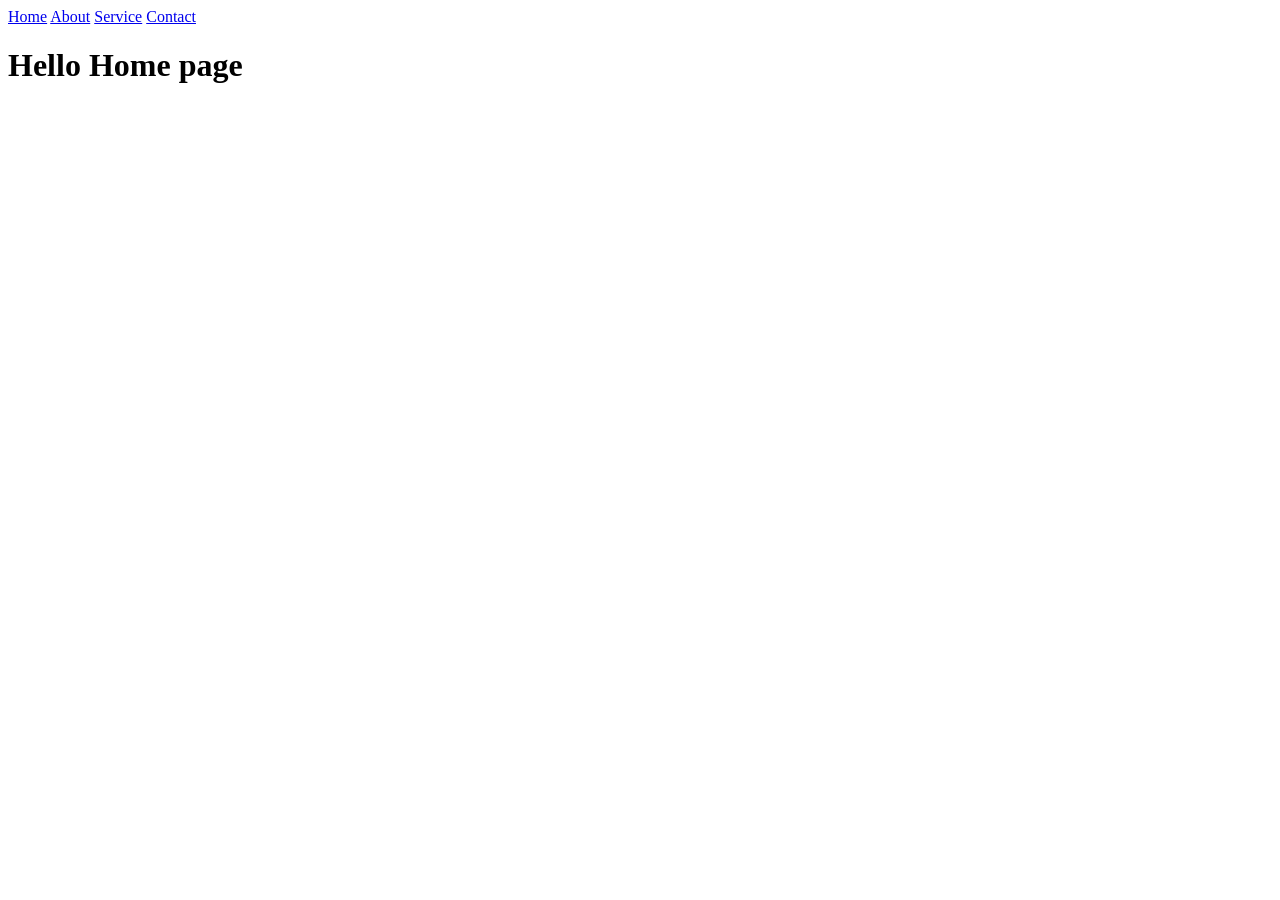
==== index.html @ 232179b0 "initial message" ====
<!DOCTYPE html>
<html lang="en">
<head>
    <meta charset="UTF-8">
    <meta name="viewport" content="width=device-width, initial-scale=1.0">
    <title>Document</title>
</head>
<body>
    <a href="index.html">Home</a>
    <a href="about.html">About</a>
    <a href="service.html">Service</a>
    <a href="contact.html">Contact</a>
    <h1>Hello Home page</h1>
</body>
</html>
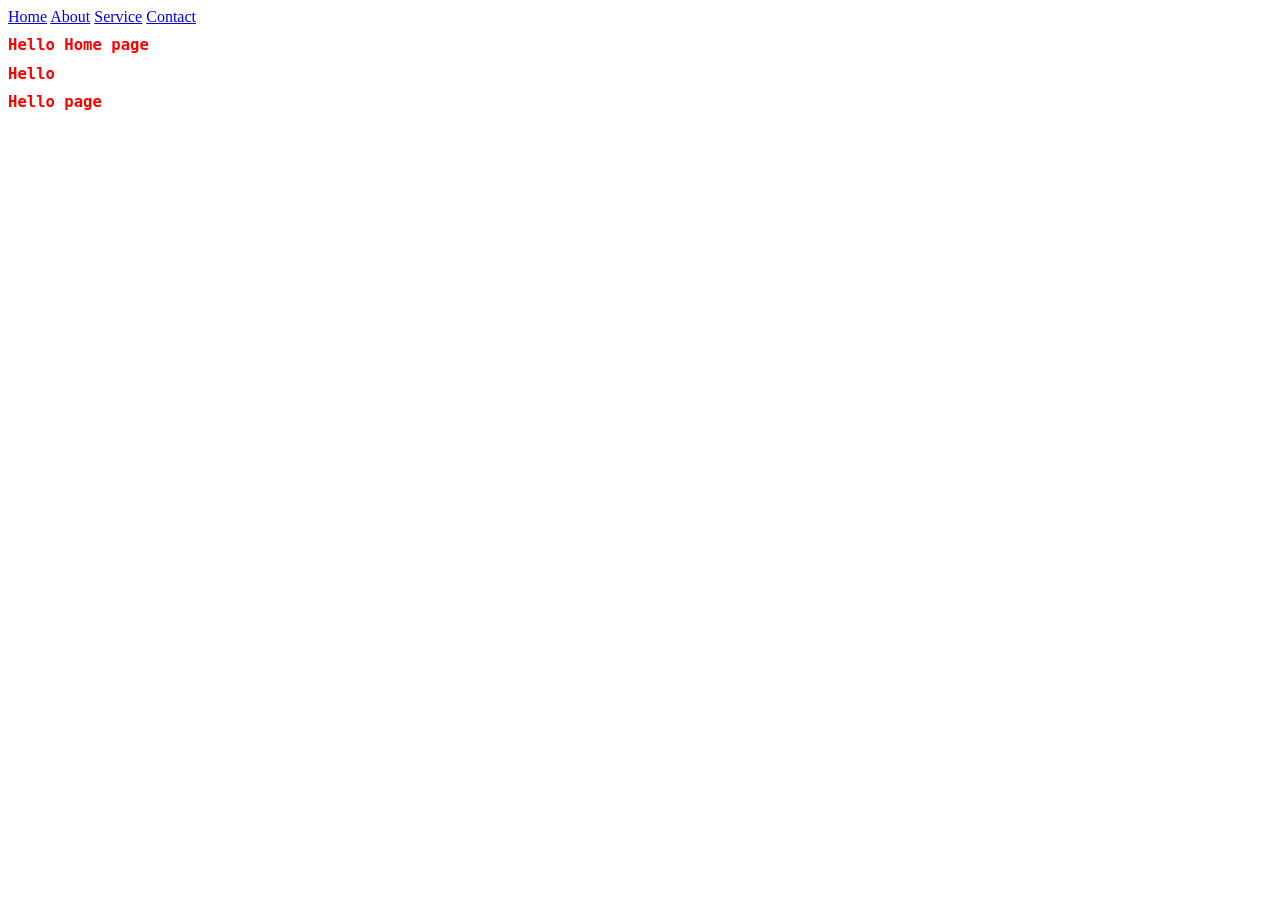
==== commit a52cd688: "initial message" ====
--- a/index.html
+++ b/index.html
@@ -4,6 +4,7 @@
     <meta charset="UTF-8">
     <meta name="viewport" content="width=device-width, initial-scale=1.0">
     <title>Document</title>
+    <link rel="stylesheet" href="style.css">
 </head>
 <body>
     <a href="index.html">Home</a>
@@ -11,5 +12,7 @@
     <a href="service.html">Service</a>
     <a href="contact.html">Contact</a>
     <h1>Hello Home page</h1>
+    <h1>Hello</h1>
+    <h1>Hello page</h1>
 </body>
 </html>
--- a/style.css
+++ b/style.css
@@ -0,0 +1,5 @@
+h1{
+    color: red;
+    font-size: larger;
+    font-family: monospace;
+}
